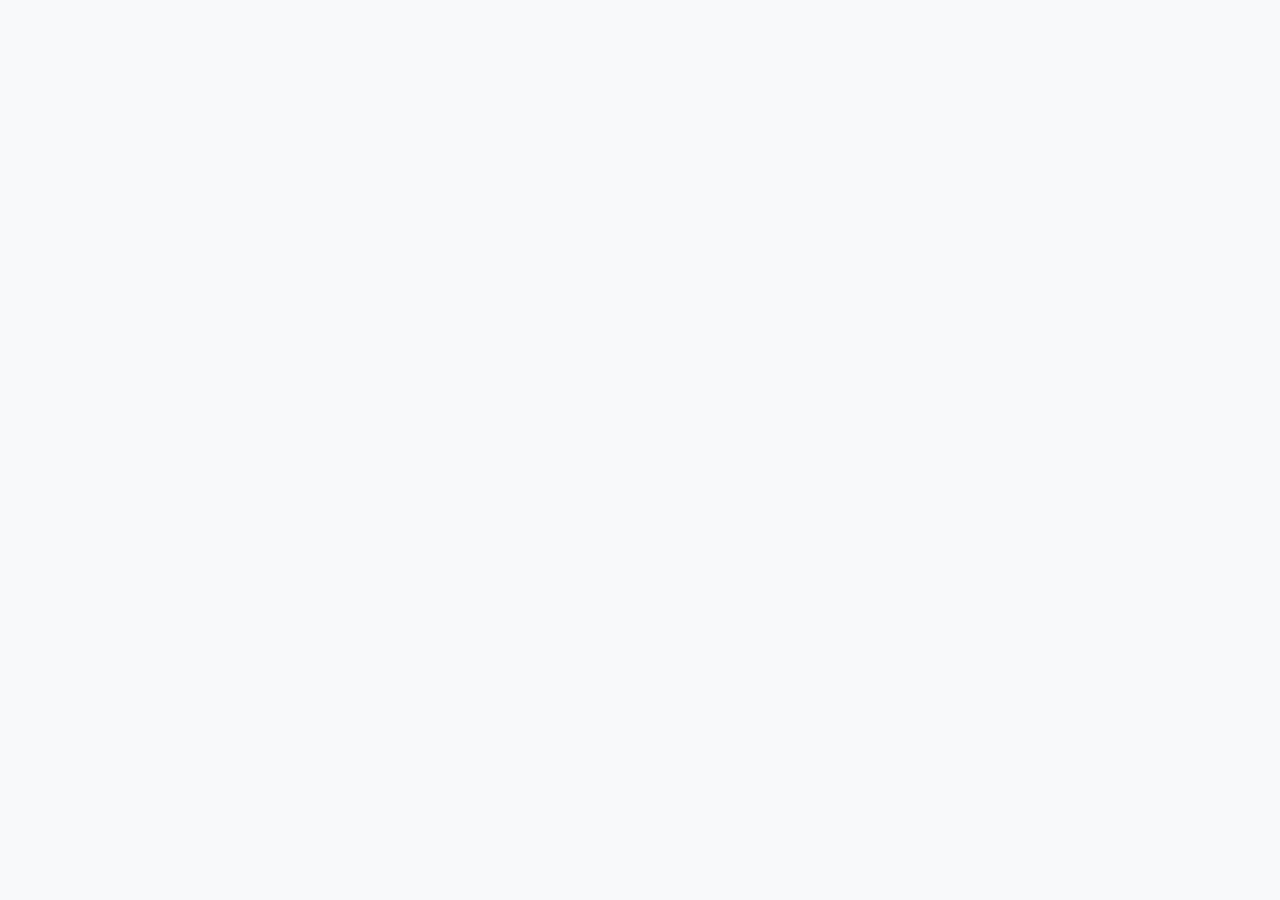
==== about.html @ cb9e8e87 "changes" ====
<!DOCTYPE html>
<html lang="en">
<head>
    <meta charset="UTF-8">
    <meta name="viewport" content="width=device-width, initial-scale=1.0">
    <title>About - The Exploitation of Artists in the Music Industry</title>
    <link rel="stylesheet" href="style.css" />
</head>
<body>
    
</body>
</html>
---- style.css ----
body {
  font-family: "Georgia", "Times New Roman", serif;
  background-color: #f8f9fa;
  color: #202122;
  margin: 0;
  padding: 0;
}

header {
  background-color: #f1f1f1;
  border-bottom: 1px solid #a2a9b1;
  padding: 10px 20px;
}

header h1 {
  margin: 0;
  font-size: 2em;
  color: #202122;
}

nav {
  margin-top: 5px;
  font-size: 0.95em;
}

nav a {
  text-decoration: none;
  color: #0645ad;
}

nav a:hover {
  text-decoration: underline;
}

main {
  display: flex;
  gap: 20px;
  margin: 20px;
}

.infobox {
  background-color: #fff;
  border: 1px solid #a2a9b1;
  padding: 10px;
  font-size: 0.9em;
  align-self: flex-start;
}

.infobox h3 {
  text-align: center;
  margin-top: 0;
  background-color: #e9ecef;
  padding: 5px;
}

.infobox table {
  width: 100%;
  border-collapse: collapse;
}

.infobox th {
  text-align: left;
  width: 40%;
  padding: 4px;
  font-weight: bold;
  color: #54595d;
}

.infobox td {
  padding: 4px;
}

article {
  flex: 1;
  background-color: #fff;
  border: 1px solid #a2a9b1;
  padding: 15px;
  /* Improve text spacing and justification for better readability */
  text-align: justify;
  text-justify: inter-word;
  -webkit-hyphens: auto;
  -ms-hyphens: auto;
  hyphens: auto;
  line-height: 1.6;
  word-spacing: 0.02em;
  /* Keep the final line left-aligned for a natural ragged edge */
  text-align-last: left;
}

article p {
  /* Ensure paragraphs inside article inherit the improved spacing */
  margin: 0 0 1em 0;
  text-align: inherit;
  text-justify: inherit;
  hyphens: inherit;
  line-height: inherit;
}

article h2 {
  border-bottom: 1px solid #a2a9b1;
  padding-bottom: 4px;
  margin-top: 10px;
}

article a {
  color: #0645ad;
}

article a:hover {
  text-decoration: underline;
}

footer {
  background-color: #f1f1f1;
  text-align: center;
  padding: 10px;
  border-top: 1px solid #a2a9b1;
  font-size: 0.85em;
  color: #54595d;
}

#logo {
  padding-left: 55px;
  padding-bottom: 5px;
}
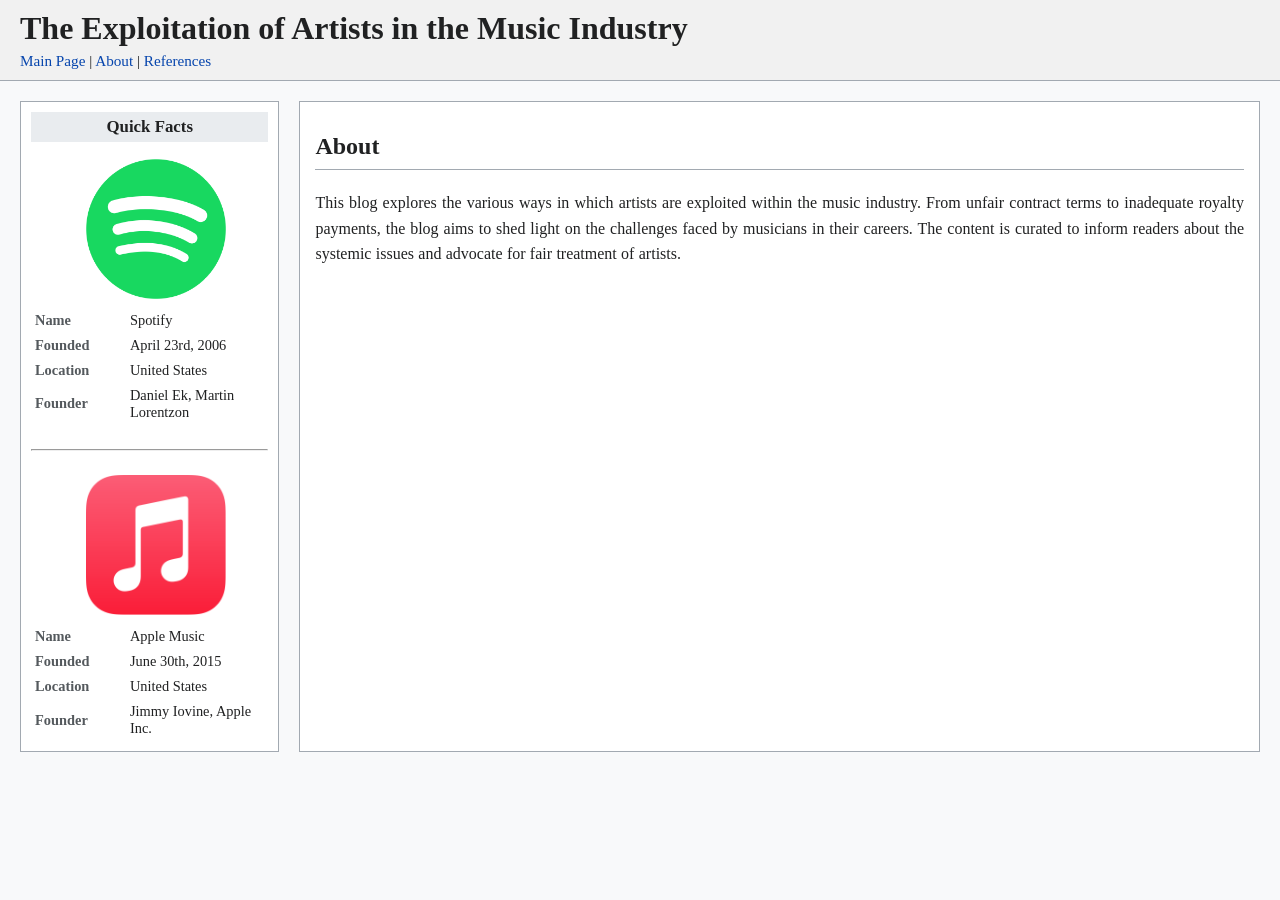
==== commit f6e2b5a3: "added about me content" ====
--- a/about.html
+++ b/about.html
@@ -7,6 +7,67 @@
     <link rel="stylesheet" href="style.css" />
 </head>
 <body>
-    
+      <header>
+    <h1>The Exploitation of Artists in the Music Industry</h1>
+    <nav>
+      <a href="index.html">Main Page</a> |
+      <a href="about.html">About</a> |
+      <a href="references.html">References</a>
+    </nav>
+  </header>
+
+  <main>
+    <aside class="infobox">
+      <h3>Quick Facts</h3>
+      <table>
+        <img id='logo' src="spotify.png" width="140" alt="Spotify Logo" />
+        <tr>
+          <th>Name</th>
+          <td>Spotify</td>
+        </tr>
+        <tr>
+          <th>Founded</th>
+          <td>April 23rd, 2006</td>
+        </tr>
+        <tr>
+          <th>Location</th>
+          <td>United States</td>
+        </tr>
+        <tr>
+          <th>Founder</th>
+          <td>Daniel Ek, Martin Lorentzon</td>
+        </tr>
+      </table>
+
+      <br>
+      <hr />
+      <br>
+
+      <table>
+        <img id='logo' src="apple music.png" width="140" alt="Apple Music Logo" />
+          <tr>
+          <th>Name</th>
+          <td>Apple Music</td>
+        </tr>
+        <tr>
+          <th>Founded</th>
+          <td>June 30th, 2015</td>
+        </tr>
+        <tr>
+          <th>Location</th>
+          <td>United States</td>
+        </tr>
+        <tr>
+          <th>Founder</th>
+          <td>Jimmy Iovine, Apple Inc.</td>
+        </tr>
+      </table>
+    </aside>
+
+    <article>
+      <h2>About</h2>
+        <p>This blog explores the various ways in which artists are exploited within the music industry. From unfair contract terms to inadequate royalty payments, the blog aims to shed light on the challenges faced by musicians in their careers. The content is curated to inform readers about the systemic issues and advocate for fair treatment of artists.</p>
+    </article>
+  </main>
 </body>
 </html>
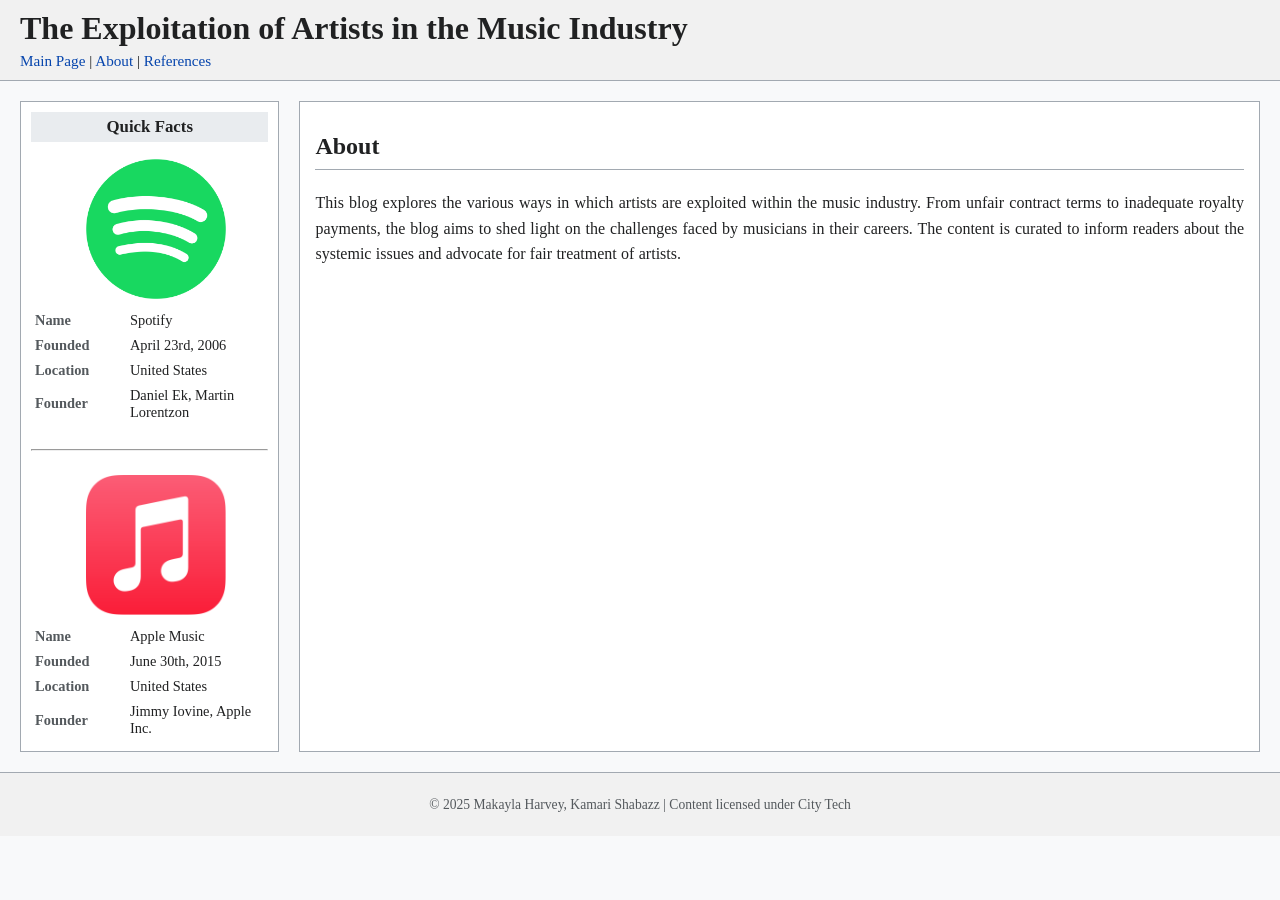
==== commit 311062a0: "added footer to all files" ====
--- a/about.html
+++ b/about.html
@@ -69,5 +69,8 @@
         <p>This blog explores the various ways in which artists are exploited within the music industry. From unfair contract terms to inadequate royalty payments, the blog aims to shed light on the challenges faced by musicians in their careers. The content is curated to inform readers about the systemic issues and advocate for fair treatment of artists.</p>
     </article>
   </main>
+    <footer>
+    <p>© 2025 Makayla Harvey, Kamari Shabazz | Content licensed under City Tech</p>
+  </footer>
 </body>
 </html>
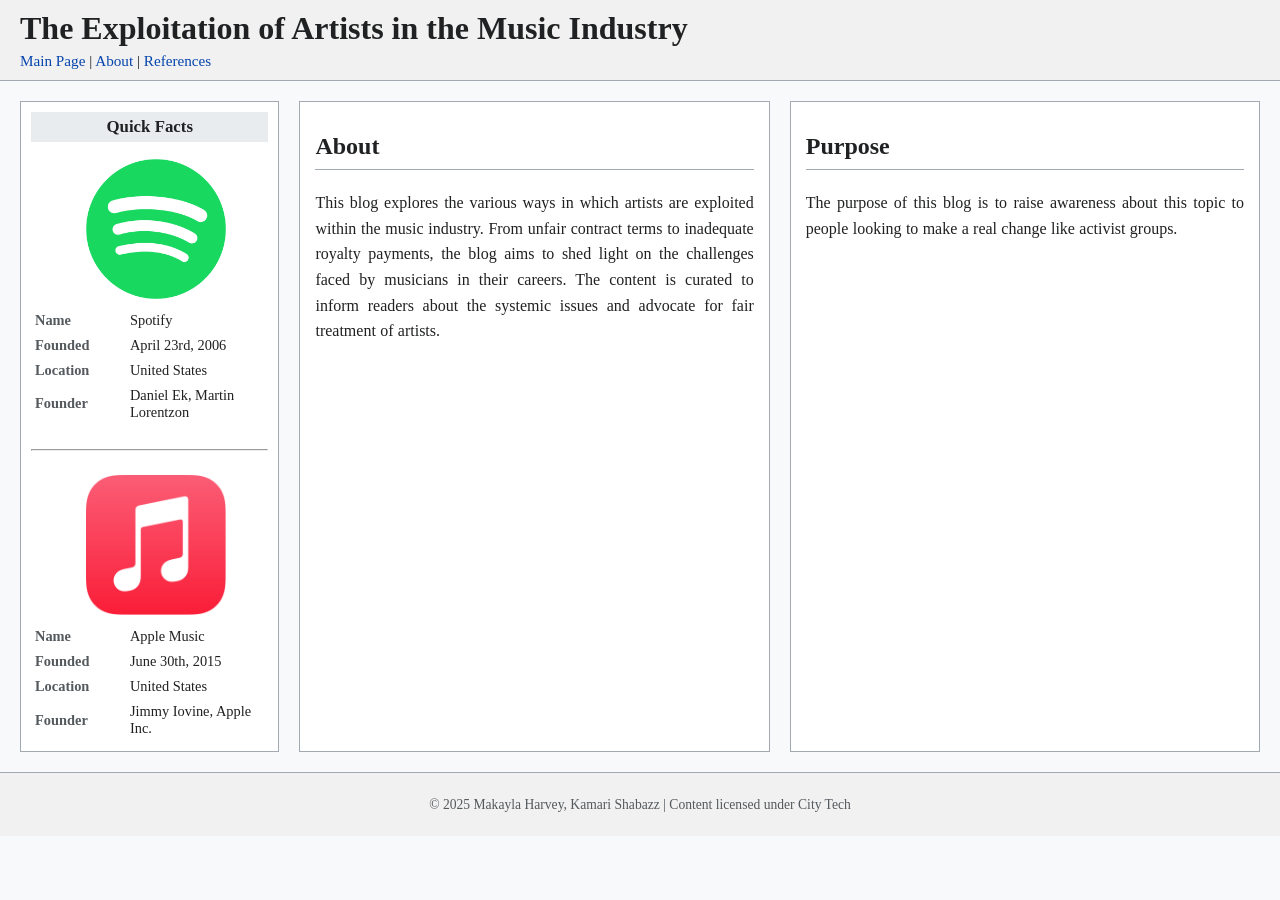
==== commit 53595b47: "purpose header" ====
--- a/about.html
+++ b/about.html
@@ -68,6 +68,10 @@
       <h2>About</h2>
         <p>This blog explores the various ways in which artists are exploited within the music industry. From unfair contract terms to inadequate royalty payments, the blog aims to shed light on the challenges faced by musicians in their careers. The content is curated to inform readers about the systemic issues and advocate for fair treatment of artists.</p>
     </article>
+    <article>
+      <h2>Purpose</h2>
+        <p>The purpose of this blog is to raise awareness about this topic to people looking to make a real change like activist groups.</p>
+    </article>
   </main>
     <footer>
     <p>© 2025 Makayla Harvey, Kamari Shabazz | Content licensed under City Tech</p>
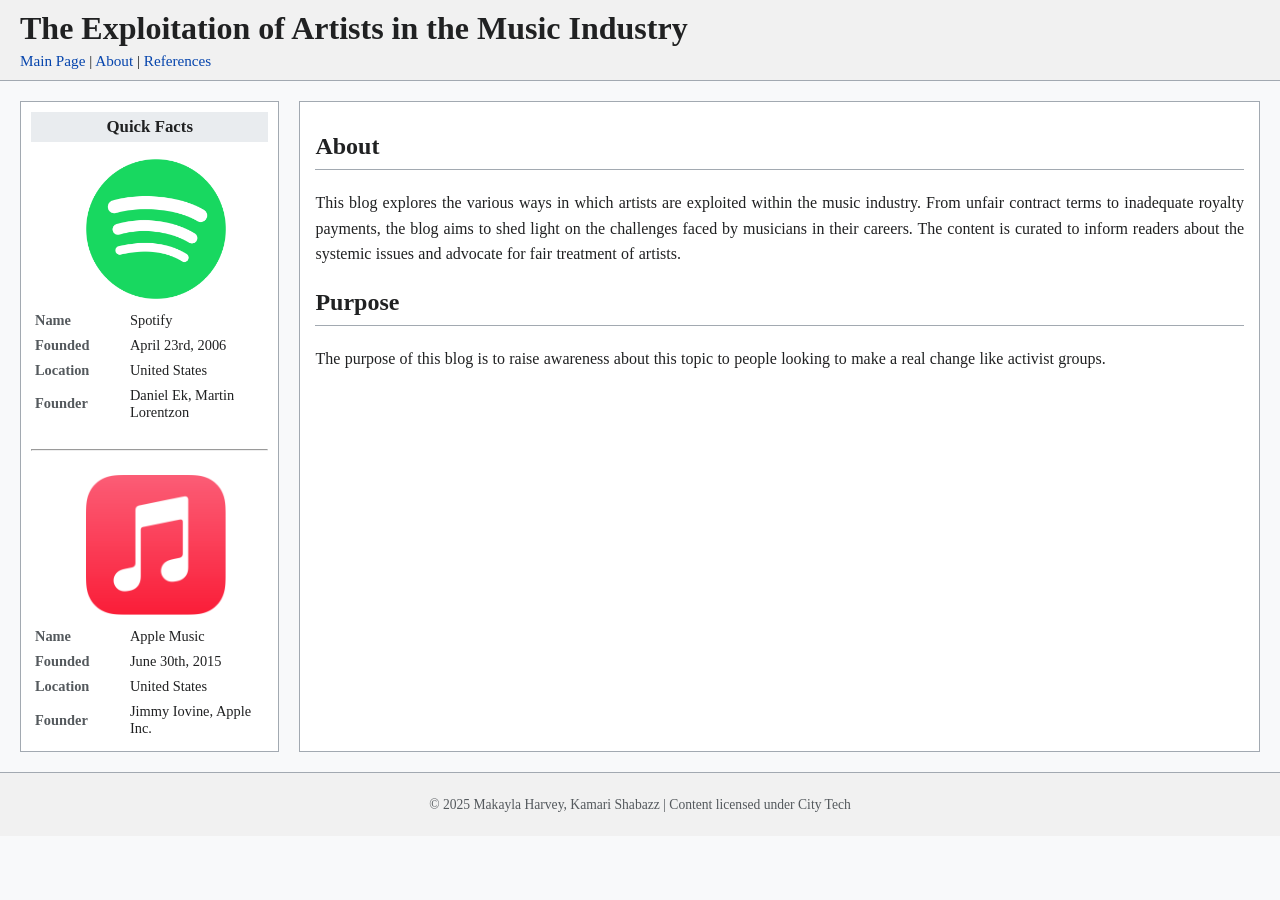
==== commit 56b422b2: "fixed header" ====
--- a/about.html
+++ b/about.html
@@ -66,9 +66,7 @@
 
     <article>
       <h2>About</h2>
-        <p>This blog explores the various ways in which artists are exploited within the music industry. From unfair contract terms to inadequate royalty payments, the blog aims to shed light on the challenges faced by musicians in their careers. The content is curated to inform readers about the systemic issues and advocate for fair treatment of artists.</p>
-    </article>
-    <article>
+      <p>This blog explores the various ways in which artists are exploited within the music industry. From unfair contract terms to inadequate royalty payments, the blog aims to shed light on the challenges faced by musicians in their careers. The content is curated to inform readers about the systemic issues and advocate for fair treatment of artists.</p>
       <h2>Purpose</h2>
         <p>The purpose of this blog is to raise awareness about this topic to people looking to make a real change like activist groups.</p>
     </article>
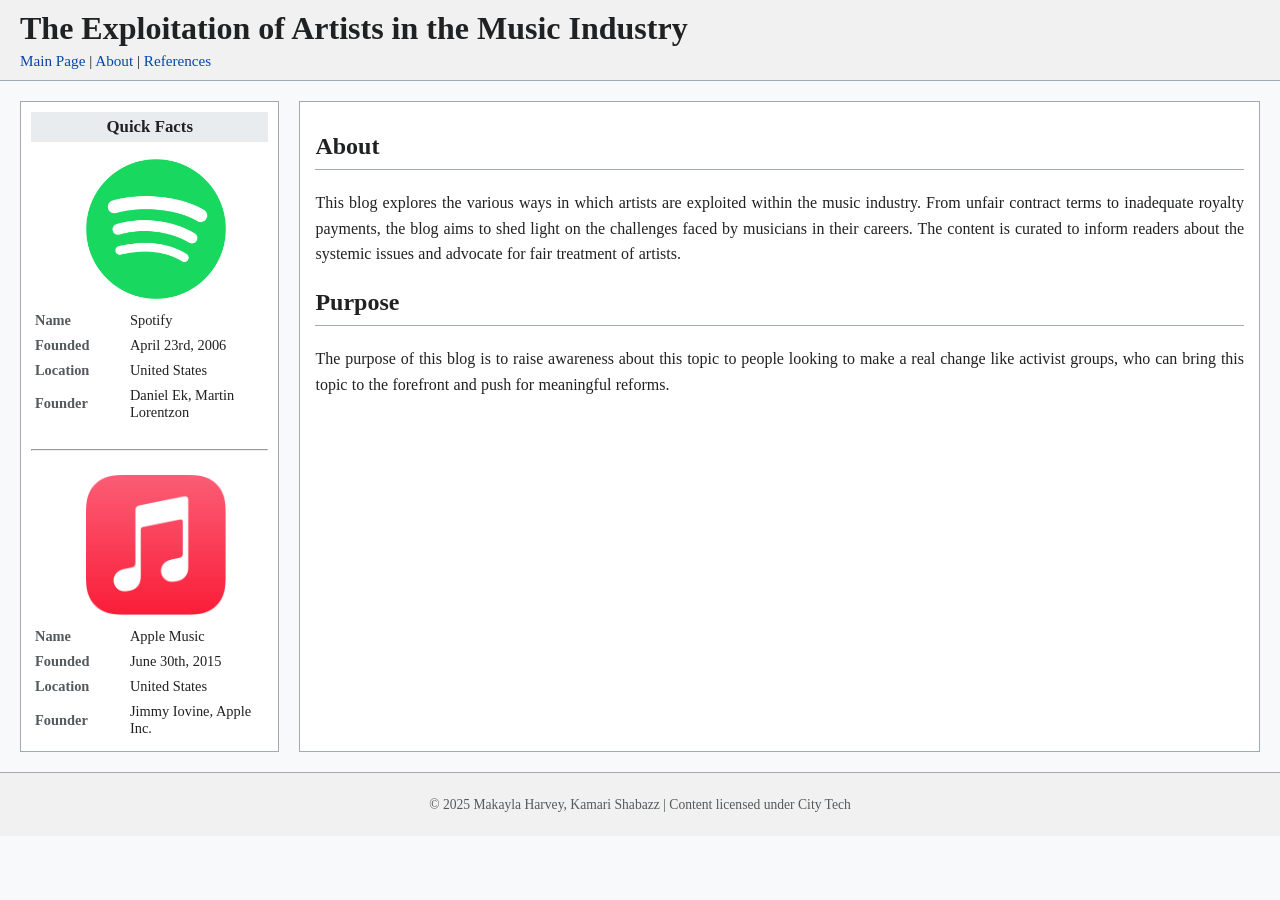
==== commit 143240ba: "updated about" ====
--- a/about.html
+++ b/about.html
@@ -68,7 +68,7 @@
       <h2>About</h2>
       <p>This blog explores the various ways in which artists are exploited within the music industry. From unfair contract terms to inadequate royalty payments, the blog aims to shed light on the challenges faced by musicians in their careers. The content is curated to inform readers about the systemic issues and advocate for fair treatment of artists.</p>
       <h2>Purpose</h2>
-        <p>The purpose of this blog is to raise awareness about this topic to people looking to make a real change like activist groups.</p>
+        <p>The purpose of this blog is to raise awareness about this topic to people looking to make a real change like activist groups, who can bring this topic to the forefront and push for meaningful reforms.</p>
     </article>
   </main>
     <footer>
